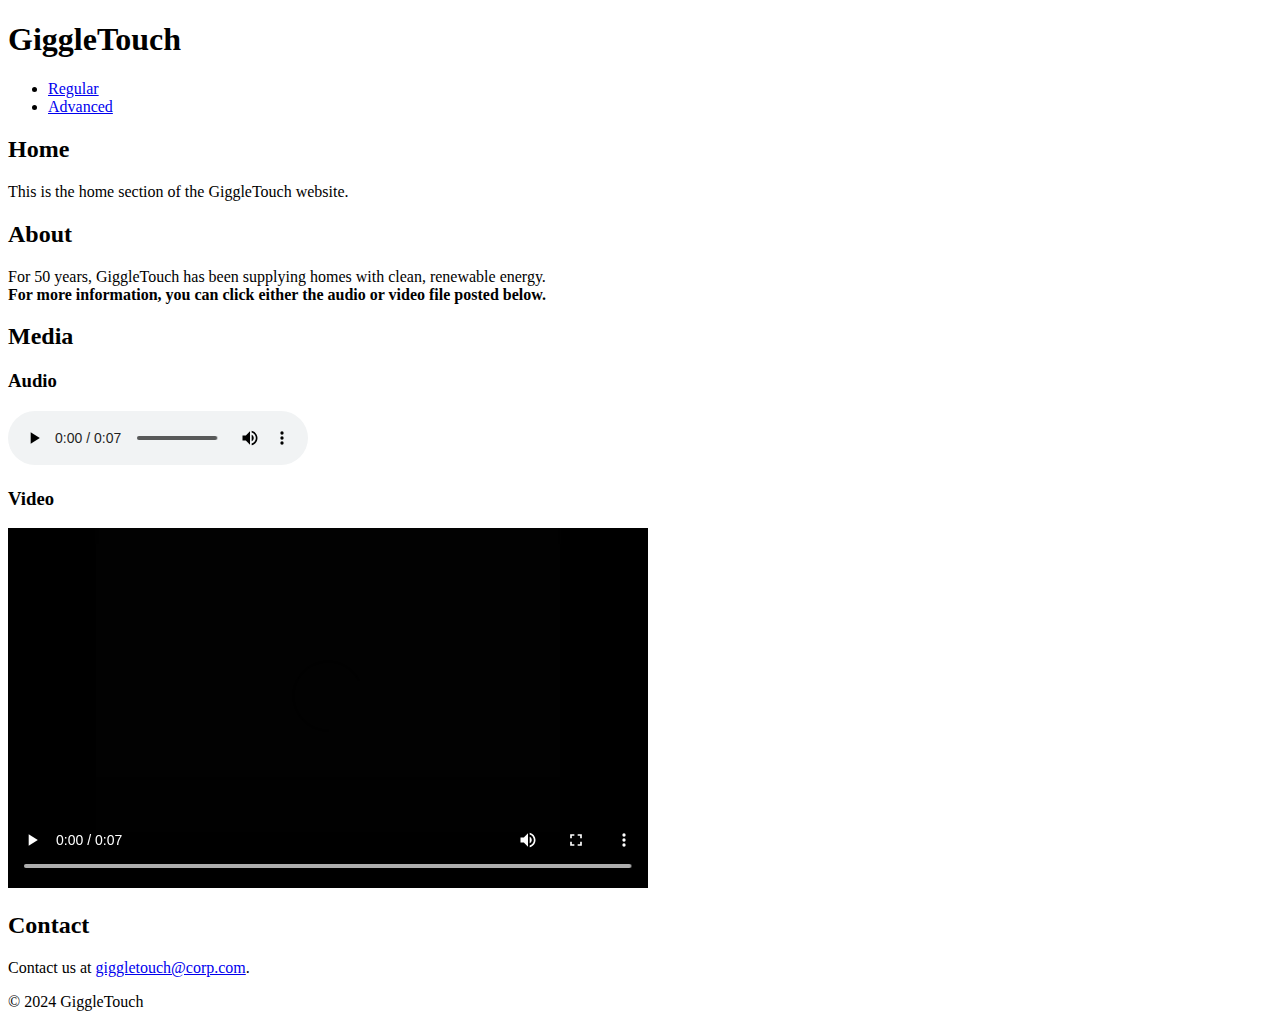
==== advanced.html @ c21be0e7 "skeleton" ====
<!DOCTYPE html>
<html lang="en">
<head>
<meta charset="UTF-8">
<meta name="viewport" content="width=device-width, initial-
scale=1.0">
<title>Advanced Semantic HTML5</title>
</head>
<body>
<header>
<h1>GiggleTouch</h1>
<nav>
<ul>
<li><a href="index.html">Regular</a></li>
<li><a href="advanced.html">Advanced</a></li>

</ul>
</nav>
</header>
<main>
<section id="home">
<h2>Home</h2>
<p>This is the home section of the GiggleTouch website.</p>
</section>
<section id="about">
<h2>About</h2>
<p>For 50 years, GiggleTouch has been supplying homes with clean, renewable energy. <br><b>For more information, you can click either the audio or video file posted below.</b></p>
</section>
<section id="media">
<h2>Media</h2>
<article>
<h3>Audio</h3>
<audio controls>
<source src="Rick Roll (Different link + no ads).mp3"
type="audio/mpeg">
Your browser does not support the audio
element.
</audio>
</article>
<article>
<h3>Video</h3>
<video controls>
<source src="Rick Roll (Different link + no ads).mp4"
type="video/mp4">
Your browser does not support the video
element.</video>
</article>
</section>
<section id="contact">
<h2>Contact</h2>
<p>Contact us at <a
href="mailto:info@example.com">giggletouch@corp.com</a>.</p>
</section>
</main>
<footer>
<p>&copy; 2024 GiggleTouch</p>
</footer>
</body>
</html>
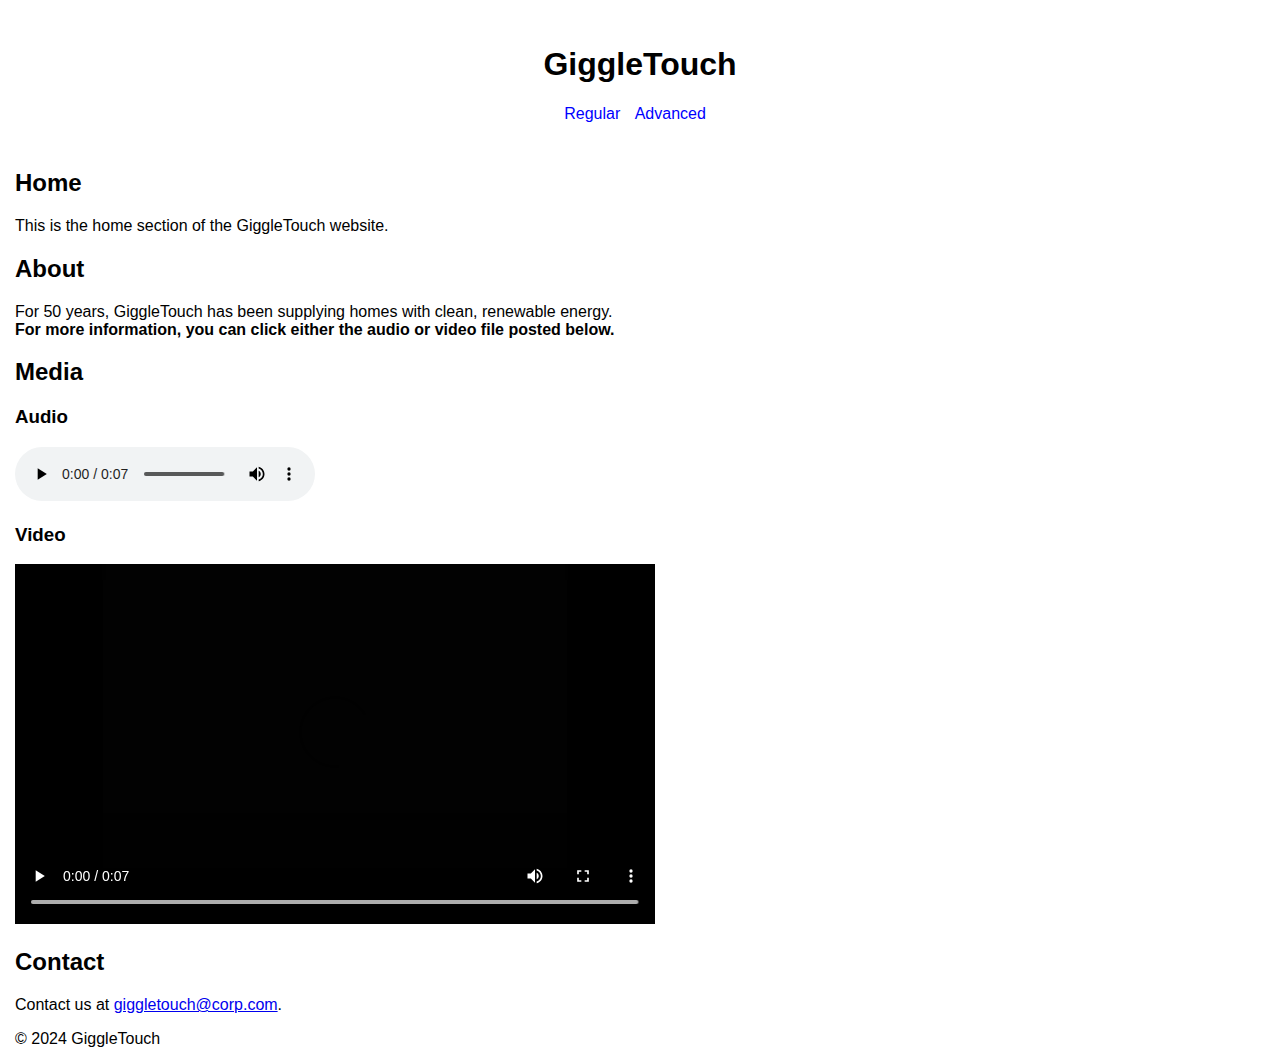
==== commit 9fff88e4: "changes" ====
--- a/advanced.html
+++ b/advanced.html
@@ -5,6 +5,7 @@
 <meta name="viewport" content="width=device-width, initial-
 scale=1.0">
 <title>Advanced Semantic HTML5</title>
+<link rel="stylesheet" href="css/styles.css">
 </head>
 <body>
 <header>
@@ -13,7 +14,6 @@
 <ul>
 <li><a href="index.html">Regular</a></li>
 <li><a href="advanced.html">Advanced</a></li>
-
 </ul>
 </nav>
 </header>
--- a/css/styles.css
+++ b/css/styles.css
@@ -0,0 +1,75 @@
+body {
+    font-family: Arial, sans-serif;
+    margin: 15px;
+    padding: 0;
+    background-color: f4f4f4;
+    }
+    header {
+    background-color: 333;
+    color: fff;
+    padding: 10px 0;
+    text-align: center;
+    }
+    nav ul {
+    list-style-type: none;
+    padding: 0;
+    }
+    nav ul li {
+    display: inline;
+    margin-right: 10px;
+}
+nav ul li a {
+color: fff;
+text-decoration: none;
+}    
+nav ul li a {
+    color: blue;
+    text-decoration: none;
+    transition: color 0.3s ease-in-out;
+    }
+    nav ul li a:hover {
+    color: ff6347;
+    }
+
+    @keyframes slideIn {
+        from {
+        opacity: 0;
+        transform: translateX(-100%);
+        }
+        to {
+        opacity: 1;
+        transform: translateX(0);
+        }
+        }
+        header h1 {
+        animation: slideIn 1s ease-out;
+        }
+
+        nav ul li a:hover {
+            color: ff6347;
+            }
+            @keyframes fadeIn {
+            from {
+            opacity: 0;
+            }
+            to {
+            opacity: 1;
+            }
+            }
+            section {
+            animation: fadeIn 1s ease-in;
+            }
+
+@keyframes grow {
+                from {
+                transform: scale(0.5);
+                }
+                to {
+                transform: scale(1);
+                }
+                }
+                video {
+                animation: grow 1.5s ease-in-out;
+                }
+
+                